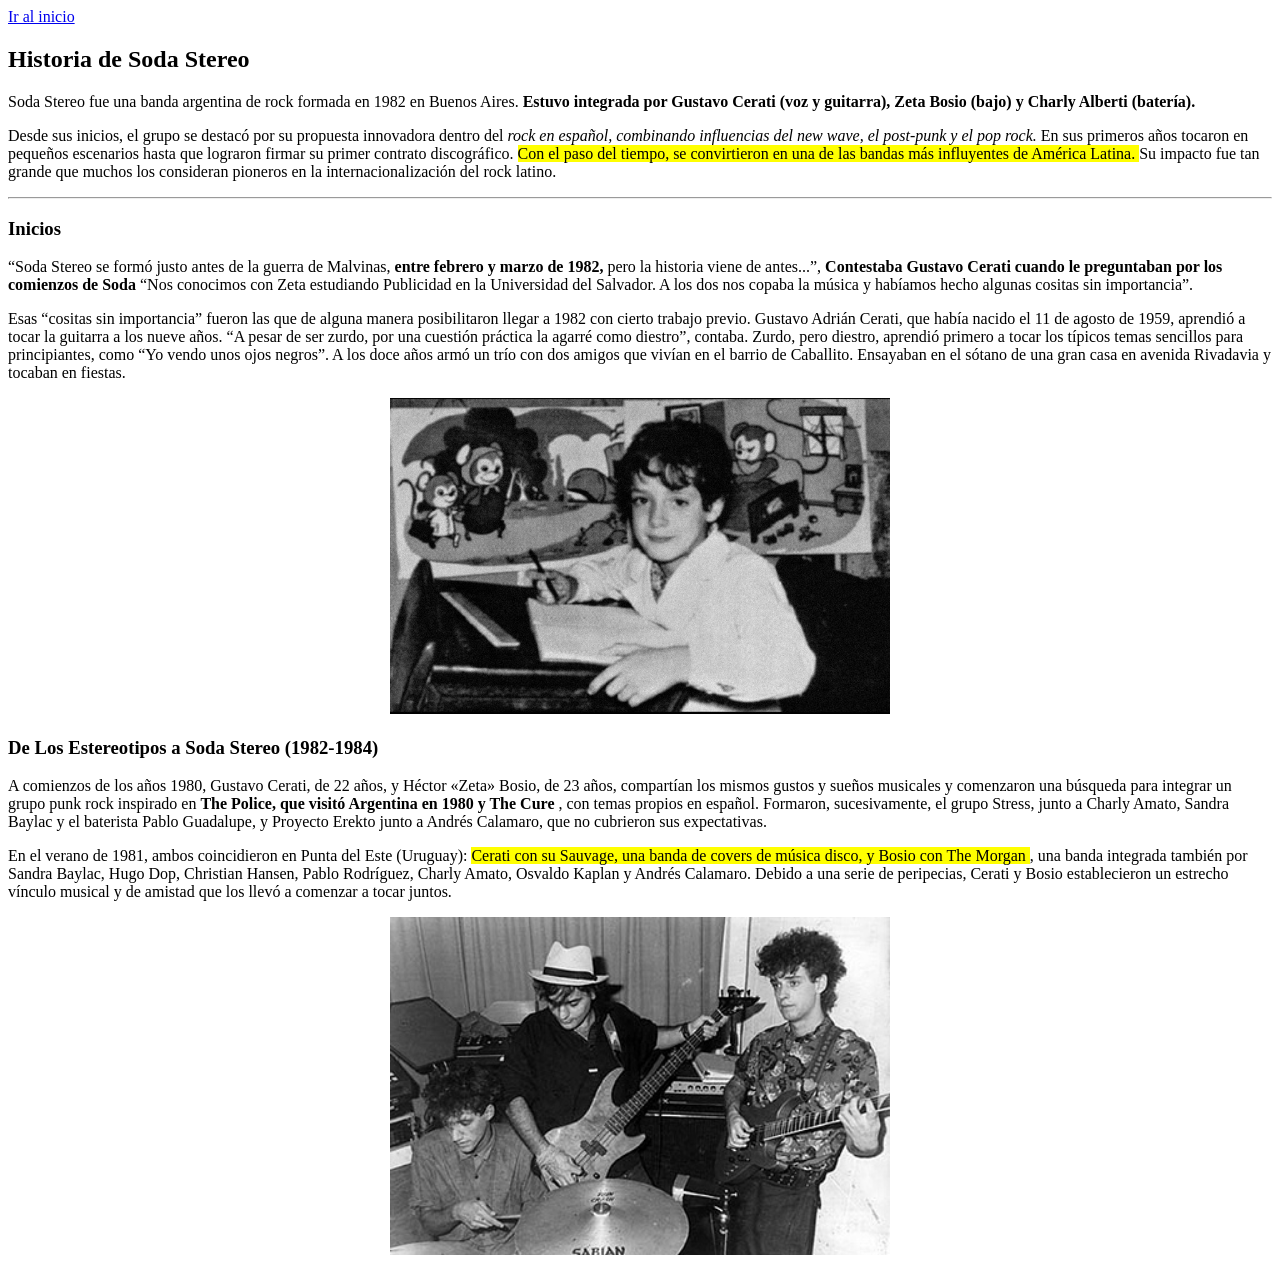
==== pagina2.html @ 30d73378 "La pagina 2 de mi blog" ====
<!DOCTYPE html>
<html lang="es">
<head>
    <meta charset="UTF-8">
    <meta name="viewport" content="width=device-width, initial-scale=1.0">
    <link rel="stylesheet" href="Estilos/Estilos.css">
    <title>Historia Soda</title>
</head>
<header>
<nav>
    <a href="index.html">Ir al inicio</a>
</nav>
</header>
<section id="Historia">
        <h2>Historia de Soda Stereo</h2>
        <p>
            Soda Stereo fue una banda argentina de rock formada en 1982 en Buenos Aires.
            <strong>
            Estuvo integrada por Gustavo Cerati (voz y guitarra), Zeta Bosio (bajo) y Charly Alberti (batería).
            </strong>
        </p>
         <p>
            Desde sus inicios, el grupo se destacó por su propuesta innovadora dentro del
            <em>rock en español, combinando influencias del new wave, el post-punk y el pop rock.                
            </em>
            En sus primeros años tocaron en pequeños escenarios hasta que lograron firmar su primer contrato discográfico. 
            <mark>
            Con el paso del tiempo, se convirtieron en una de las bandas más influyentes de América Latina.
            </mark>
            Su impacto fue tan grande que muchos los consideran pioneros en la internacionalización del rock latino.
        </p>
        <hr>
        <h3>
            Inicios
        </h3>
        <p>
            “Soda Stereo se formó justo antes de la guerra de Malvinas, 
            <strong>entre febrero y marzo de 1982,
            </strong> pero la historia viene de antes...”, 
            <strong> Contestaba Gustavo Cerati cuando le preguntaban por los comienzos de Soda       
            </strong> 
            “Nos conocimos con Zeta estudiando Publicidad en la Universidad del Salvador. A los dos nos copaba la música y habíamos hecho algunas cositas sin importancia”.
            </p>
            
            <p>
            Esas “cositas sin importancia” fueron las que de alguna manera posibilitaron llegar a 1982 con cierto trabajo previo. Gustavo Adrián Cerati, que había 
            nacido el 11 de agosto de 1959, aprendió a tocar la guitarra a los nueve años.

            “A pesar de ser zurdo, por una cuestión práctica la agarré como diestro”, contaba. Zurdo, pero diestro, aprendió primero a tocar los típicos temas sencillos para principiantes, como “Yo vendo unos ojos negros”. A los doce años armó un trío con dos amigos que vivían en el barrio de Caballito. Ensayaban en el sótano de una gran casa en avenida Rivadavia y tocaban en fiestas.
            </p> 

            <div style="text-align:center;">
                <img src="Imagenes/Imagen3.jpg" alt="Imagen Cerati niño" width="500">
            </div>

            <h3>
                De Los Estereotipos a Soda Stereo (1982-1984)
            </h3>
            <p>
                A comienzos de los años 1980, Gustavo Cerati, de 22 años, y Héctor «Zeta» Bosio, de 23 años, compartían los mismos gustos y sueños musicales y comenzaron una búsqueda para integrar un grupo punk rock inspirado en <strong>The Police, que visitó Argentina en 1980 y The Cure </strong> , con temas propios en español. Formaron, sucesivamente, el grupo Stress, junto a Charly Amato, Sandra Baylac y el baterista Pablo Guadalupe, y Proyecto Erekto junto a Andrés Calamaro, que no cubrieron sus expectativas.
            </p>
                
            <p>
                En el verano de 1981, ambos coincidieron en Punta del Este (Uruguay): 
                <mark>Cerati con su Sauvage, una banda de covers de música disco, y Bosio con The Morgan </mark>, una banda integrada también por Sandra Baylac, Hugo Dop, Christian Hansen, Pablo Rodríguez, Charly Amato, Osvaldo Kaplan y Andrés Calamaro. Debido a una serie de peripecias, Cerati y Bosio establecieron un estrecho vínculo musical y de amistad que los llevó a comenzar a tocar juntos.
            </p>
            <div style="text-align:center;">
                <img src="Imagenes/imagen4.jpg" alt="Imagen Cerati niño" width="500">
            </div>
                
</section>
<body>
    
</body>
</html>
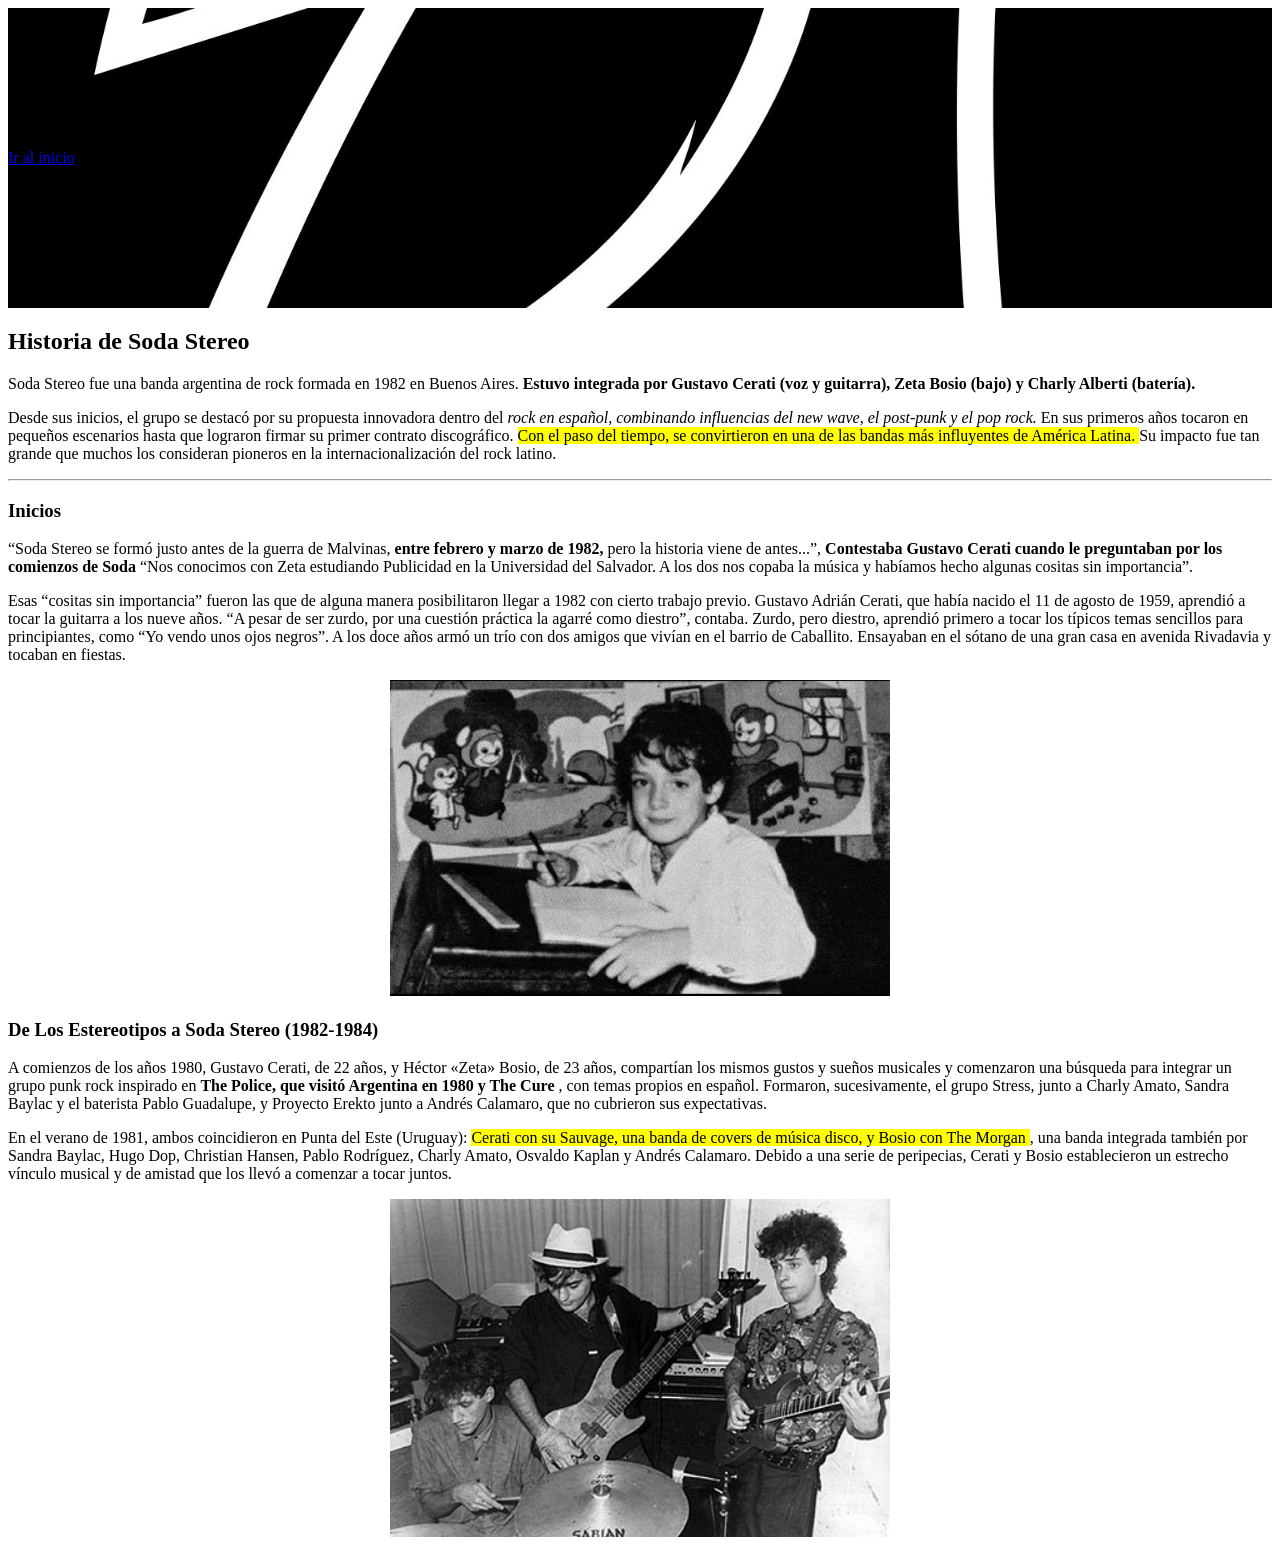
==== commit fd86581c: "Actulizacion del blog" ====
--- a/pagina2.html
+++ b/pagina2.html
@@ -1,75 +1,82 @@
 <!DOCTYPE html>
 <html lang="es">
-<head>
-    <meta charset="UTF-8">
-    <meta name="viewport" content="width=device-width, initial-scale=1.0">
-    <link rel="stylesheet" href="Estilos/Estilos.css">
-    <title>Historia Soda</title>
-</head>
-<header>
-<nav>
-    <a href="index.html">Ir al inicio</a>
-</nav>
-</header>
-<section id="Historia">
-        <h2>Historia de Soda Stereo</h2>
-        <p>
-            Soda Stereo fue una banda argentina de rock formada en 1982 en Buenos Aires.
-            <strong>
-            Estuvo integrada por Gustavo Cerati (voz y guitarra), Zeta Bosio (bajo) y Charly Alberti (batería).
-            </strong>
-        </p>
-         <p>
-            Desde sus inicios, el grupo se destacó por su propuesta innovadora dentro del
-            <em>rock en español, combinando influencias del new wave, el post-punk y el pop rock.                
-            </em>
-            En sus primeros años tocaron en pequeños escenarios hasta que lograron firmar su primer contrato discográfico. 
-            <mark>
-            Con el paso del tiempo, se convirtieron en una de las bandas más influyentes de América Latina.
-            </mark>
-            Su impacto fue tan grande que muchos los consideran pioneros en la internacionalización del rock latino.
-        </p>
-        <hr>
-        <h3>
-            Inicios
-        </h3>
-        <p>
-            “Soda Stereo se formó justo antes de la guerra de Malvinas, 
-            <strong>entre febrero y marzo de 1982,
-            </strong> pero la historia viene de antes...”, 
-            <strong> Contestaba Gustavo Cerati cuando le preguntaban por los comienzos de Soda       
-            </strong> 
-            “Nos conocimos con Zeta estudiando Publicidad en la Universidad del Salvador. A los dos nos copaba la música y habíamos hecho algunas cositas sin importancia”.
-            </p>
-            
-            <p>
-            Esas “cositas sin importancia” fueron las que de alguna manera posibilitaron llegar a 1982 con cierto trabajo previo. Gustavo Adrián Cerati, que había 
-            nacido el 11 de agosto de 1959, aprendió a tocar la guitarra a los nueve años.
+    <head>
+        <meta charset="UTF-8">
+        <meta name="viewport" content="width=device-width, initial-scale=1.0">
+        <link rel="stylesheet" href="Estilos/Estilos.css">
+        <title>Historia Soda</title>
+    </head>
+    <body>
+        <header> 
+            <nav>
+            <a href="index.html">Ir al inicio</a>
+        </nav>
+        </header>
+        
+        <main>
+            <section id="Historia">
+                <h2>Historia de Soda Stereo</h2>
+                <p>
+                    Soda Stereo fue una banda argentina de rock formada en 1982 en Buenos Aires.
+                    <strong>
+                        Estuvo integrada por Gustavo Cerati (voz y guitarra), Zeta Bosio (bajo) y Charly Alberti (batería).
+                    </strong>
+                </p>
+                <p>
+                    Desde sus inicios, el grupo se destacó por su propuesta innovadora dentro del
+                    <em>
+                        rock en español, combinando influencias del new wave, el post-punk y el pop rock.
+                    </em>
+                    
+                    En sus primeros años tocaron en pequeños escenarios hasta que lograron firmar su primer contrato discográfico. 
+                    <mark>
+                        Con el paso del tiempo, se convirtieron en una de las bandas más influyentes de América Latina.
+                    </mark>
+                    Su impacto fue tan grande que muchos los consideran pioneros en la internacionalización del rock latino.
+                </p>
+                <hr>
+                
+                <h3>
+                    Inicios
+                </h3>
+                <p>
+                    “Soda Stereo se formó justo antes de la guerra de Malvinas, 
+                    <strong>
+                        entre febrero y marzo de 1982,
+                    </strong> pero la historia viene de antes...”, 
+                    <strong> Contestaba Gustavo Cerati cuando le preguntaban por los comienzos de Soda                               
+                    </strong> 
+                    “Nos conocimos con Zeta estudiando Publicidad en la Universidad del Salvador. A los dos nos copaba la música y habíamos hecho algunas cositas sin importancia”.
+                </p>
+                
+                <p>
+                    Esas “cositas sin importancia” fueron las que de alguna manera posibilitaron llegar a 1982 con cierto trabajo previo. Gustavo Adrián Cerati, que había 
+                    nacido el 11 de agosto de 1959, aprendió a tocar la guitarra a los nueve años.
 
-            “A pesar de ser zurdo, por una cuestión práctica la agarré como diestro”, contaba. Zurdo, pero diestro, aprendió primero a tocar los típicos temas sencillos para principiantes, como “Yo vendo unos ojos negros”. A los doce años armó un trío con dos amigos que vivían en el barrio de Caballito. Ensayaban en el sótano de una gran casa en avenida Rivadavia y tocaban en fiestas.
-            </p> 
-
-            <div style="text-align:center;">
-                <img src="Imagenes/Imagen3.jpg" alt="Imagen Cerati niño" width="500">
-            </div>
-
-            <h3>
-                De Los Estereotipos a Soda Stereo (1982-1984)
-            </h3>
-            <p>
-                A comienzos de los años 1980, Gustavo Cerati, de 22 años, y Héctor «Zeta» Bosio, de 23 años, compartían los mismos gustos y sueños musicales y comenzaron una búsqueda para integrar un grupo punk rock inspirado en <strong>The Police, que visitó Argentina en 1980 y The Cure </strong> , con temas propios en español. Formaron, sucesivamente, el grupo Stress, junto a Charly Amato, Sandra Baylac y el baterista Pablo Guadalupe, y Proyecto Erekto junto a Andrés Calamaro, que no cubrieron sus expectativas.
-            </p>
-                
-            <p>
+                    “A pesar de ser zurdo, por una cuestión práctica la agarré como diestro”, contaba. Zurdo, pero diestro, aprendió primero a tocar los típicos temas sencillos para principiantes, como “Yo vendo unos ojos negros”. A los doce años armó un trío con dos amigos que vivían en el barrio de Caballito. Ensayaban en el sótano de una gran casa en avenida Rivadavia y tocaban en fiestas.
+                </p> 
+                <div style="text-align:center;"> 
+                    <img src="Imagenes/Imagen3.jpg" alt="Imagen Cerati niño" width="500">
+                </div>
+                <h3>
+                     De Los Estereotipos a Soda Stereo (1982-1984) 
+                </h3>
+                <p>
+                    A comienzos de los años 1980, Gustavo Cerati, de 22 años, y Héctor «Zeta» Bosio, de 23 años, compartían los mismos gustos y sueños musicales y comenzaron una búsqueda para integrar un grupo punk rock inspirado en 
+                    <strong>The Police, que visitó Argentina en 1980 y The Cure </strong> 
+                    , con temas propios en español. Formaron, sucesivamente, el grupo Stress, junto a Charly Amato, Sandra Baylac y el baterista Pablo Guadalupe, y Proyecto Erekto junto a Andrés Calamaro, que no cubrieron sus expectativas.
+                </p>
+                <p>
                 En el verano de 1981, ambos coincidieron en Punta del Este (Uruguay): 
-                <mark>Cerati con su Sauvage, una banda de covers de música disco, y Bosio con The Morgan </mark>, una banda integrada también por Sandra Baylac, Hugo Dop, Christian Hansen, Pablo Rodríguez, Charly Amato, Osvaldo Kaplan y Andrés Calamaro. Debido a una serie de peripecias, Cerati y Bosio establecieron un estrecho vínculo musical y de amistad que los llevó a comenzar a tocar juntos.
-            </p>
-            <div style="text-align:center;">
-                <img src="Imagenes/imagen4.jpg" alt="Imagen Cerati niño" width="500">
-            </div>
-                
-</section>
-<body>
-    
-</body>
-</html>+                <mark>
+                    Cerati con su Sauvage, una banda de covers de música disco, y Bosio con The Morgan 
+                </mark>
+                    , una banda integrada también por Sandra Baylac, Hugo Dop, Christian Hansen, Pablo Rodríguez, Charly Amato, Osvaldo Kaplan y Andrés Calamaro. Debido a una serie de peripecias, Cerati y Bosio establecieron un estrecho vínculo musical y de amistad que los llevó a comenzar a tocar juntos.
+                </p>
+                <div style="text-align:center;">
+                    <img src="Imagenes/imagen4.jpg" alt="Imagen Cerati niño" width="500"> 
+                </div>
+            </section>
+        </main>
+    </body> 
+</html>
--- a/Estilos/Estilos.css
+++ b/Estilos/Estilos.css
@@ -0,0 +1,11 @@
+header {
+    background-color: whitesmoke;
+    background-image: url("/Imagenes/Header.jpg");
+    background-size: cover;      /* ajusta la imagen */
+    background-position: center; /* la centra */
+    height: 300px;               /* altura del header */
+    color: white;
+    display: flex;
+    align-items: center;
+    width:auto;
+}
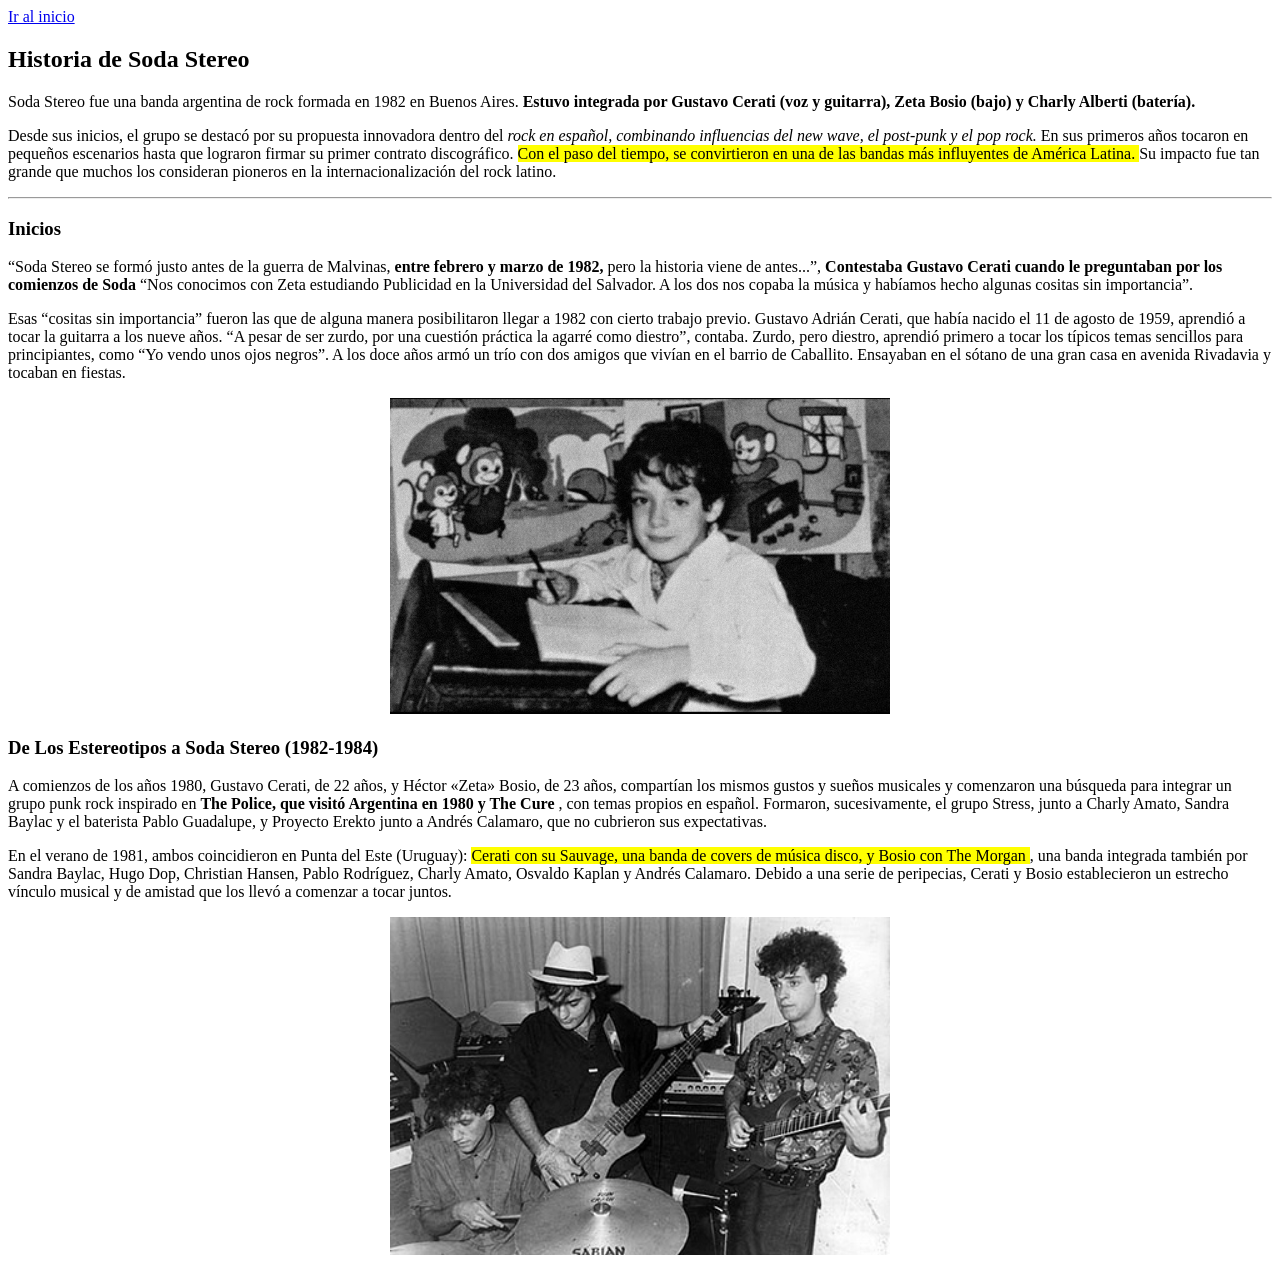
==== commit f6afa09c: "Mejoras" ====
--- a/pagina2.html
+++ b/pagina2.html
@@ -7,13 +7,13 @@
         <title>Historia Soda</title>
     </head>
     <body>
-        <header> 
-            <nav>
-            <a href="index.html">Ir al inicio</a>
-        </nav>
-        </header>
-        
         <main>
+            <header> 
+                <nav>
+                    <a href="index.html">Ir al inicio</a>
+                </nav>
+            </header>
+            
             <section id="Historia">
                 <h2>Historia de Soda Stereo</h2>
                 <p>
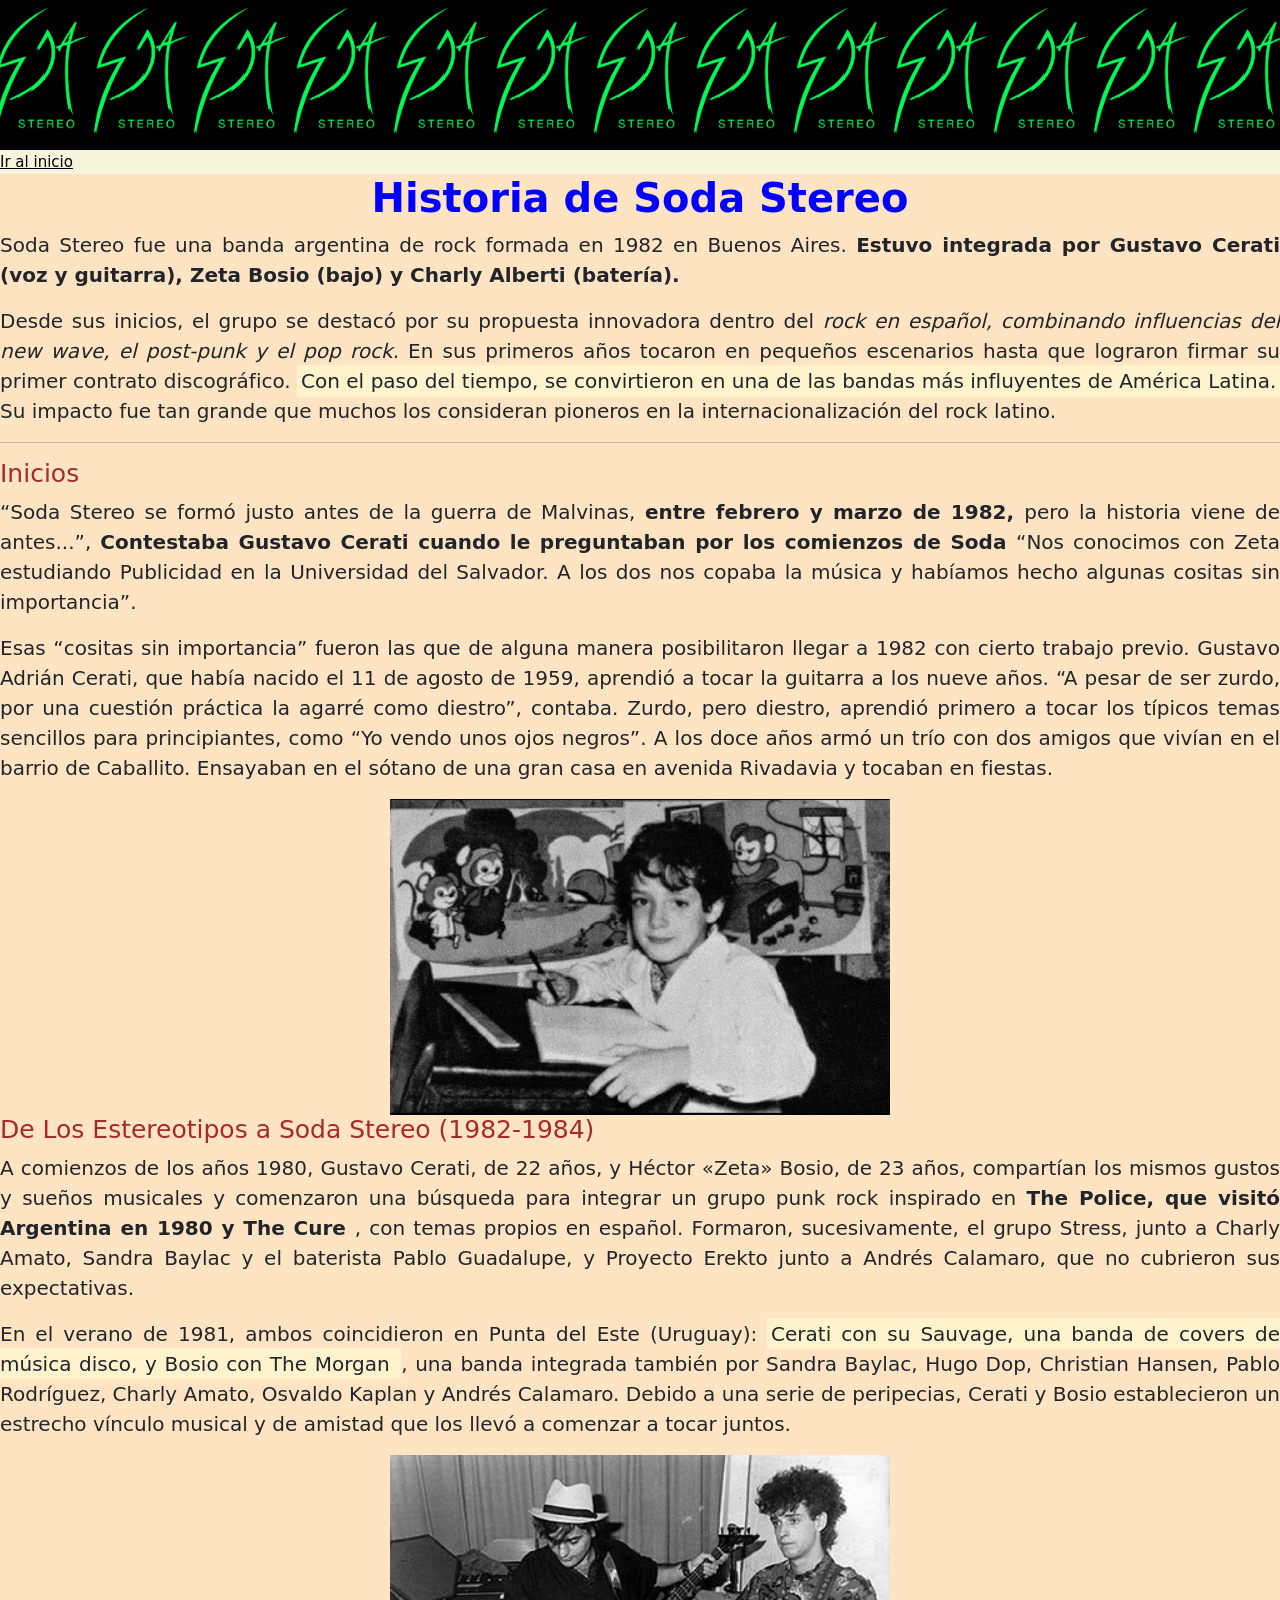
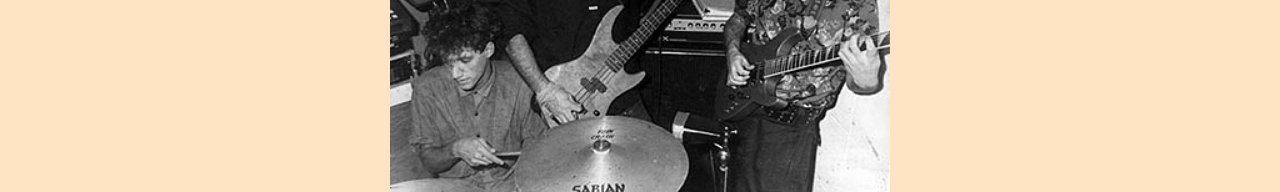
==== commit 7bb6de39: "Primera prueba de estilos bootstrap y CCS" ====
--- a/pagina2.html
+++ b/pagina2.html
@@ -3,19 +3,23 @@
     <head>
         <meta charset="UTF-8">
         <meta name="viewport" content="width=device-width, initial-scale=1.0">
+        <link rel="stylesheet" href="https://cdn.jsdelivr.net/npm/bootstrap@5.3.8/dist/css/bootstrap.min.css">
         <link rel="stylesheet" href="Estilos/Estilos.css">
         <title>Historia Soda</title>
     </head>
     <body>
+        <script src="https://cdn.jsdelivr.net/npm/bootstrap@5.3.8/dist/js/bootstrap.min.js"></script>
         <main>
             <header> 
-                <nav>
-                    <a href="index.html">Ir al inicio</a>
-                </nav>
             </header>
+            <nav>
+                <a href="index.html">Ir al inicio</a>
+            </nav>
             
             <section id="Historia">
-                <h2>Historia de Soda Stereo</h2>
+                <h1>
+                    Historia de Soda Stereo
+                </h1>
                 <p>
                     Soda Stereo fue una banda argentina de rock formada en 1982 en Buenos Aires.
                     <strong>
@@ -36,9 +40,9 @@
                 </p>
                 <hr>
                 
-                <h3>
+                <h2>
                     Inicios
-                </h3>
+                </h2>
                 <p>
                     “Soda Stereo se formó justo antes de la guerra de Malvinas, 
                     <strong>
@@ -58,9 +62,10 @@
                 <div style="text-align:center;"> 
                     <img src="Imagenes/Imagen3.jpg" alt="Imagen Cerati niño" width="500">
                 </div>
-                <h3>
+                
+                <h2>
                      De Los Estereotipos a Soda Stereo (1982-1984) 
-                </h3>
+                </h2>
                 <p>
                     A comienzos de los años 1980, Gustavo Cerati, de 22 años, y Héctor «Zeta» Bosio, de 23 años, compartían los mismos gustos y sueños musicales y comenzaron una búsqueda para integrar un grupo punk rock inspirado en 
                     <strong>The Police, que visitó Argentina en 1980 y The Cure </strong> 
@@ -79,4 +84,4 @@
             </section>
         </main>
     </body> 
-</html>
+</html>
--- a/Estilos/Estilos.css
+++ b/Estilos/Estilos.css
@@ -0,0 +1,40 @@
+nav {
+    background-color: beige;
+}
+body{
+    background-color: bisque;
+
+    
+}
+
+header{
+    height: 150px;
+    background-image: url(/Imagenes/Sodalogo.gif);
+    background-size: 100px, 100px;
+    background-position:center;
+}
+
+a {
+    color: black;
+    font-size: 15px;
+}
+h1 {
+    color: blue;
+    font-size: 40px;
+    text-align: center;
+    font-weight: 700;
+}
+h2{
+    color: brown;
+    font-size: 25px;
+    text-align: left;
+
+}
+
+
+p {
+    text-align: justify;
+    font-size: 20px;
+    
+
+}
